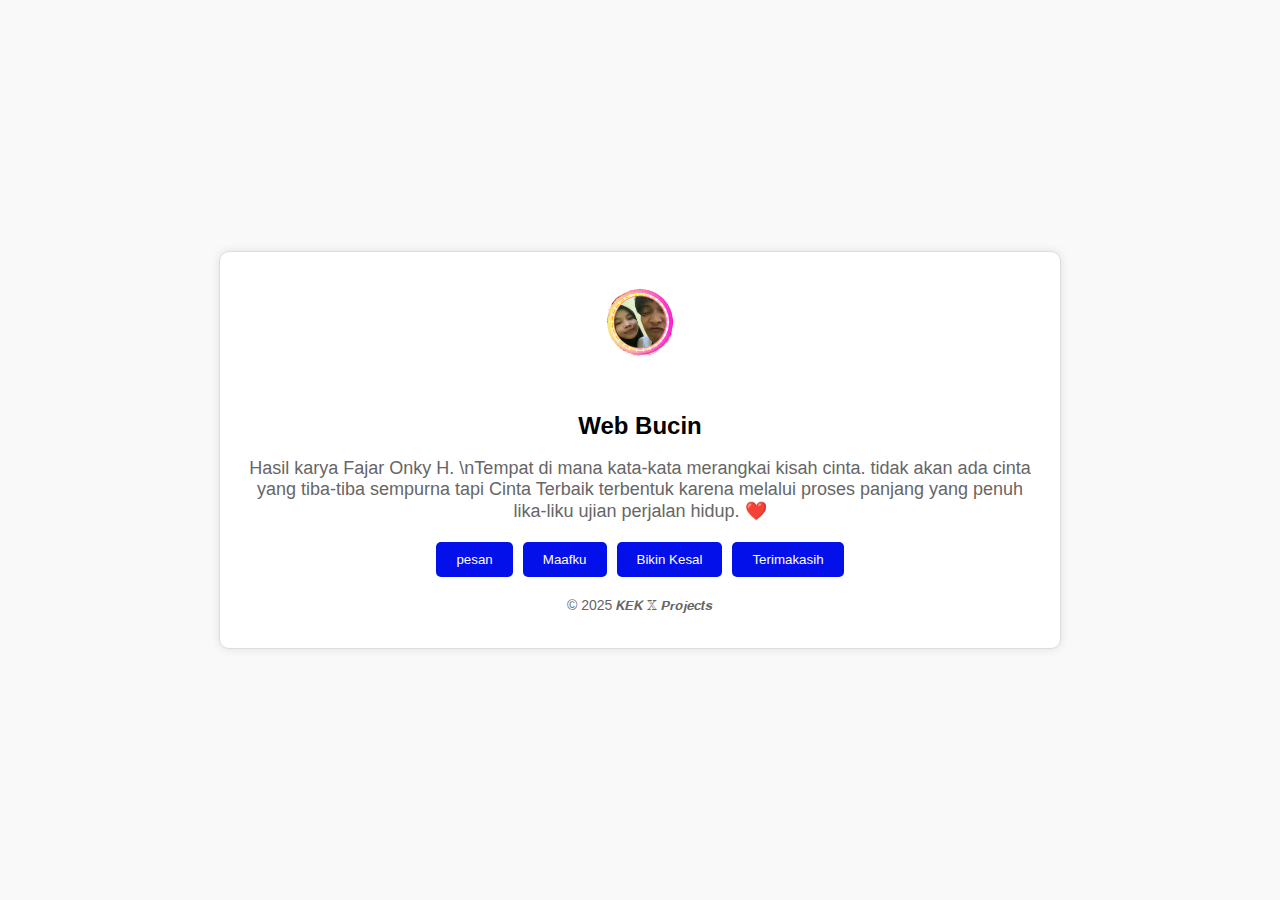
==== index.html @ 3677061d "Update index.html" ====
<!DOCTYPE html>
<html lang="id">
<head>
    <meta charset="UTF-8">
    <meta name="viewport" content="width=device-width, initial-scale=1.0">
    <title>𝙆𝙀𝙆 𝕏 𝙋𝙧𝙤𝙟𝙚𝙘𝙩𝙨</title>
    <style>
        body {
            font-family: Arial, sans-serif;
            margin: 0;
            padding: 0;
            display: flex;
            flex-direction: column;
            align-items: center;
            justify-content: center;
            min-height: 100vh;
            background-color: #f9f9f9;
        }

        .konten {
            max-width: 800px;
            margin: 20px auto;
            padding: 20px;
            background-color: #fff;
            border: 1px solid #ddd;
            box-shadow: 0 0 10px rgba(0, 0, 0, 0.1);
            text-align: center;
            border-radius: 10px;
        }

        .logo {
            width: 100px;
            height: 100px;
            margin-bottom: 20px;
            border-radius: 50%;
            object-fit: cover;
        }

        .nama {
            font-size: 24px;
            font-weight: bold;
            margin-bottom: 10px;
        }

        .moto {
            font-size: 18px;
            color: #666;
            margin-bottom: 20px;
        }

        .tombol-container {
            display: flex;
            flex-wrap: wrap;
            justify-content: center;
            gap: 10px;
            margin-bottom: 20px;
        }

        .tombol {
            padding: 10px 20px;
            border: none;
            border-radius: 5px;
            background-color: #0410e9;
            color: #fff;
            cursor: pointer;
            transition: background-color 0.3s;
        }

        .tombol:hover {
            background-color: #0410e9;
        }

        .link-medsos {
            margin-top: 20px;
            display: flex;
            justify-content: center;
            gap: 15px;
        }

        .link-medsos a {
            font-size: 18px;
            color: #0410e9;
            text-decoration: none;
            transition: color 0.3s;
        }

        .link-medsos a:hover {
            color: #0410e9;
        }

        .copyright {
            text-align: center;
            margin-top: 20px;
            font-size: 14px;
            color: #666;
        }

        .notifikasi {
            position: fixed;
            bottom: 20px;
            right: 20px;
            padding: 10px 15px;
            background-color: #ff0000;
            color: white;
            border-radius: 5px;
            box-shadow: 0 4px 6px rgba(0, 0, 0, 0.1);
            font-size: 14px;
            animation: fadeout 4s forwards;
            min-width: 200px;
            text-align: center;
        }

        @keyframes fadeout {
            0% { opacity: 1; }
            80% { opacity: 1; }
            100% { opacity: 0; display: none; }
        }

        .hidden {
            display: none;
        }

    </style>
    <script>
        // URL API
        const apiUrl = "https://api-bdc.net/data/client-ip";

        // Fungsi untuk menampilkan notifikasi
        function tampilkanNotifikasi(ip, tipe) {
            const notifikasi = document.createElement('div');
            notifikasi.className = 'notifikasi';
            notifikasi.innerHTML = `Ip Anda <br> ${ip} `;
            document.body.appendChild(notifikasi);

            // Hapus notifikasi setelah beberapa detik
            setTimeout(() => {
                notifikasi.remove();
            }, 4000);
        }

        // Mengambil data IP menggunakan Fetch API
        fetch(apiUrl)
            .then(response => response.json())
            .then(data => {
                // Tampilkan notifikasi dengan data IP
                tampilkanNotifikasi(data.ipString, data.ipType);
            })
            .catch(error => {
                console.error("Error:", error);
            });
    </script>
</head>
<body>
    <div class="konten">
        <img src="logo.png" class="logo" alt="Logo">
        <h1 class="nama">Web Bucin</h1>
        <p class="moto">Hasil karya Fajar Onky H. \nTempat di mana kata-kata merangkai kisah cinta. tidak akan ada cinta yang tiba-tiba sempurna tapi Cinta Terbaik terbentuk karena melalui proses panjang yang penuh lika-liku ujian perjalan hidup. ❤️</p>
        <div class="tombol-container">
            <button class="tombol" onclick="window.location.href='https://thisonky.github.io/pesan/';">pesan</button>
            <button class="tombol" onclick="window.location.href='https://thisonky.github.io/projects/maafku/';">Maafku</button>
            <button class="tombol" onclick="window.location.href='https://thisonky.github.io/projects/bikinkesal/';">Bikin Kesal</button>
            <button class="tombol" onclick="window.location.href='https://thisonky.github.io/projects/terimakasih/';">Terimakasih</button>
        </div>
        <p class="copyright">&copy; 2025 𝙆𝙀𝙆 𝕏 𝙋𝙧𝙤𝙟𝙚𝙘𝙩𝙨</p>
    </div>
</body>
</html>
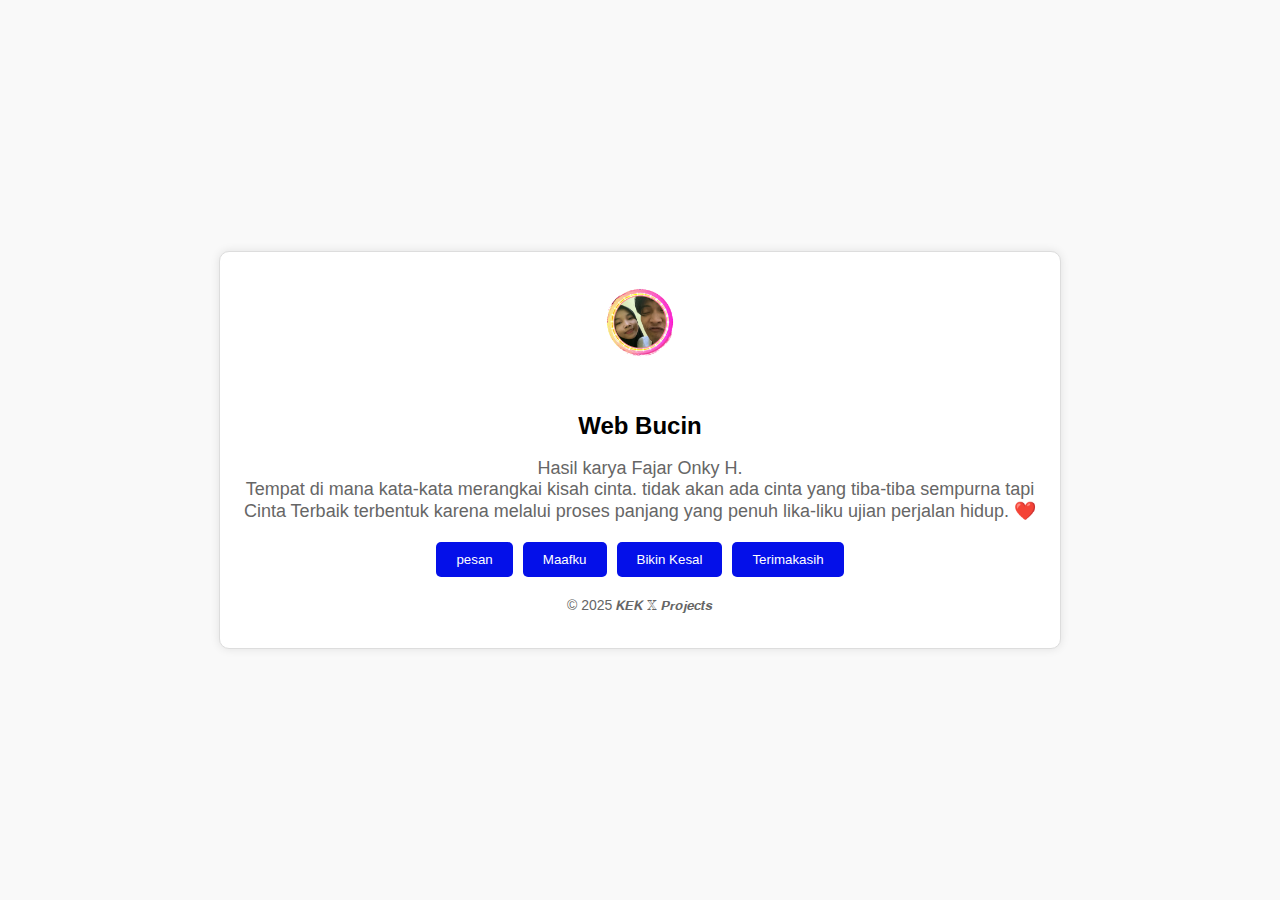
==== commit af046098: "Update index.html" ====
--- a/index.html
+++ b/index.html
@@ -154,7 +154,7 @@
     <div class="konten">
         <img src="logo.png" class="logo" alt="Logo">
         <h1 class="nama">Web Bucin</h1>
-        <p class="moto">Hasil karya Fajar Onky H. \nTempat di mana kata-kata merangkai kisah cinta. tidak akan ada cinta yang tiba-tiba sempurna tapi Cinta Terbaik terbentuk karena melalui proses panjang yang penuh lika-liku ujian perjalan hidup. ❤️</p>
+        <p class="moto">Hasil karya Fajar Onky H. <br/>Tempat di mana kata-kata merangkai kisah cinta. tidak akan ada cinta yang tiba-tiba sempurna tapi Cinta Terbaik terbentuk karena melalui proses panjang yang penuh lika-liku ujian perjalan hidup. ❤️</p>
         <div class="tombol-container">
             <button class="tombol" onclick="window.location.href='https://thisonky.github.io/pesan/';">pesan</button>
             <button class="tombol" onclick="window.location.href='https://thisonky.github.io/projects/maafku/';">Maafku</button>
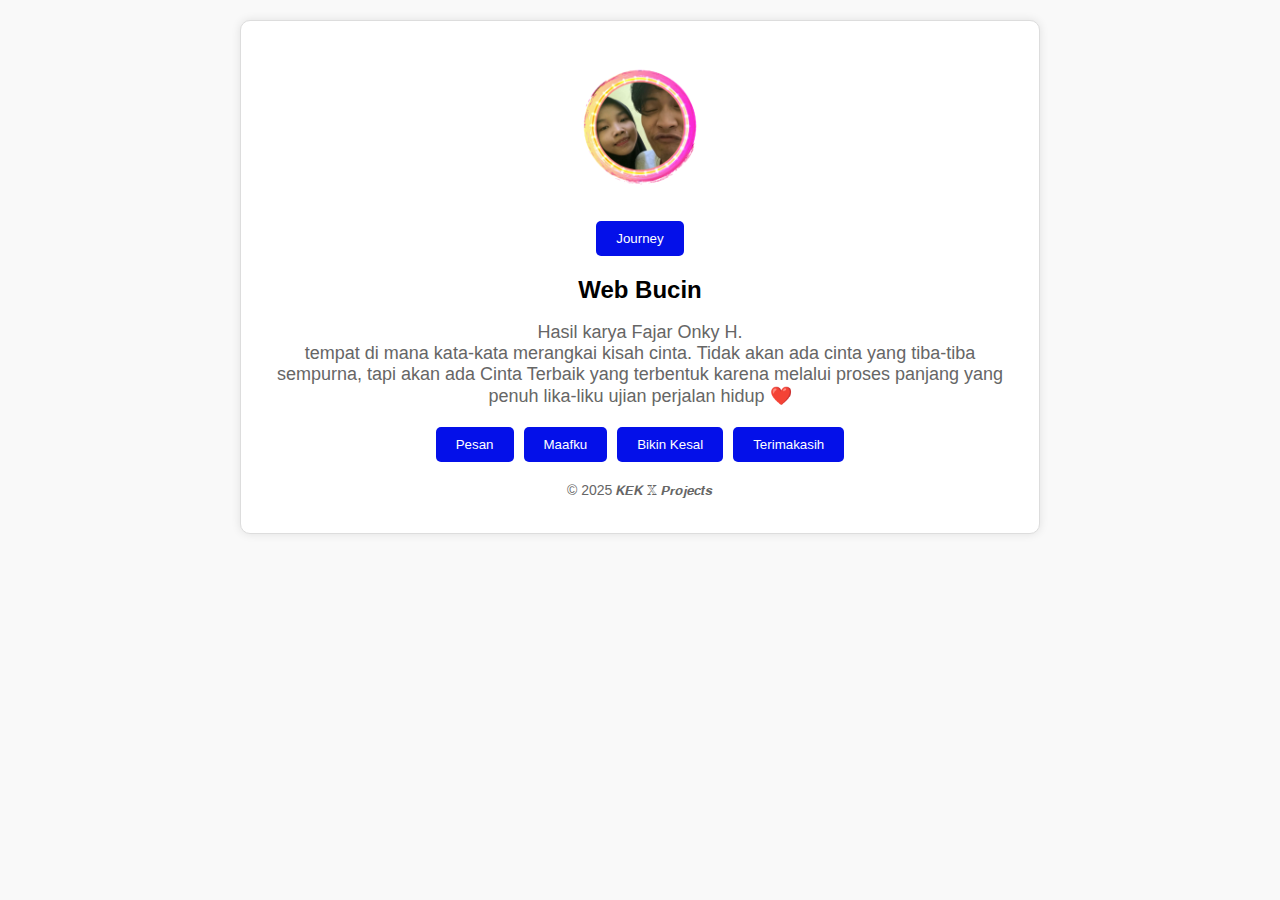
==== commit a7ac4c4f: "Update index.html" ====
--- a/index.html
+++ b/index.html
@@ -12,13 +12,13 @@
             display: flex;
             flex-direction: column;
             align-items: center;
-            justify-content: center;
             min-height: 100vh;
             background-color: #f9f9f9;
         }
 
         .konten {
             max-width: 800px;
+            width: 90%; /* Lebar responsif */
             margin: 20px auto;
             padding: 20px;
             background-color: #fff;
@@ -26,14 +26,22 @@
             box-shadow: 0 0 10px rgba(0, 0, 0, 0.1);
             text-align: center;
             border-radius: 10px;
+            box-sizing: border-box; /* Penting untuk padding */
+        }
+
+        .logo-dan-tombol {
+            display: flex;
+            flex-direction: column;
+            align-items: center;
+            margin-bottom: 20px;
         }
 
         .logo {
-            width: 100px;
-            height: 100px;
-            margin-bottom: 20px;
+            max-width: 170px; /* Ukuran logo responsif */
+            height: auto;
             border-radius: 50%;
             object-fit: cover;
+            margin-bottom: 10px; /* Jarak antara logo dan tombol */
         }
 
         .nama {
@@ -50,7 +58,7 @@
 
         .tombol-container {
             display: flex;
-            flex-wrap: wrap;
+            flex-wrap: wrap; /* Memungkinkan tombol wrap ke baris baru */
             justify-content: center;
             gap: 10px;
             margin-bottom: 20px;
@@ -64,28 +72,11 @@
             color: #fff;
             cursor: pointer;
             transition: background-color 0.3s;
+            box-sizing: border-box; /* Penting untuk padding */
         }
 
         .tombol:hover {
-            background-color: #0410e9;
-        }
-
-        .link-medsos {
-            margin-top: 20px;
-            display: flex;
-            justify-content: center;
-            gap: 15px;
-        }
-
-        .link-medsos a {
-            font-size: 18px;
-            color: #0410e9;
-            text-decoration: none;
-            transition: color 0.3s;
-        }
-
-        .link-medsos a:hover {
-            color: #0410e9;
+            background-color: #030dc2; /* Warna hover sedikit lebih gelap */
         }
 
         .copyright {
@@ -95,6 +86,7 @@
             color: #666;
         }
 
+                /* Style Notifikasi (tidak berubah) */
         .notifikasi {
             position: fixed;
             bottom: 20px;
@@ -116,12 +108,34 @@
             100% { opacity: 0; display: none; }
         }
 
-        .hidden {
-            display: none;
+        /* MEDIA QUERIES */
+        @media (max-width: 768px) { /* Tablet */
+            .konten {
+                padding: 15px; /* Kurangi padding */
+            }
+            .tombol-container {
+                flex-direction: column; /* Tombol jadi vertikal */
+                align-items: center;
+            }
         }
 
+        @media (max-width: 480px) { /* Mobile */
+            .konten {
+                padding: 10px; /* Kurangi padding lagi */
+            }
+            .nama {
+                font-size: 20px;
+            }
+            .moto {
+                font-size: 16px;
+            }
+                        .tombol-container {
+                flex-direction: column; /* Tombol jadi vertikal */
+                align-items: center;
+            }
+        }
     </style>
-    <script>
+        <script>
         // URL API
         const apiUrl = "https://api-bdc.net/data/client-ip";
 
@@ -152,11 +166,14 @@
 </head>
 <body>
     <div class="konten">
-        <img src="logo.png" class="logo" alt="Logo">
+        <div class="logo-dan-tombol">
+            <img src="logo.png" class="logo" alt="Logo">
+            <button class="tombol" onclick="window.location.href='https://skuyykek69.github.io/asmaraloka';">Journey</button>
+        </div>
         <h1 class="nama">Web Bucin</h1>
-        <p class="moto">Hasil karya Fajar Onky H. <br/>Tempat di mana kata-kata merangkai kisah cinta. tidak akan ada cinta yang tiba-tiba sempurna tapi Cinta Terbaik terbentuk karena melalui proses panjang yang penuh lika-liku ujian perjalan hidup. ❤️</p>
+        <p class="moto">Hasil karya Fajar Onky H. <br/>tempat di mana kata-kata merangkai kisah cinta. Tidak akan ada cinta yang tiba-tiba sempurna, tapi akan ada Cinta Terbaik yang terbentuk karena melalui proses panjang yang penuh lika-liku ujian perjalan hidup ❤️</p>
         <div class="tombol-container">
-            <button class="tombol" onclick="window.location.href='https://thisonky.github.io/pesan/';">pesan</button>
+            <button class="tombol" onclick="window.location.href='https://thisonky.github.io/pesan/';">Pesan</button>
             <button class="tombol" onclick="window.location.href='https://thisonky.github.io/projects/maafku/';">Maafku</button>
             <button class="tombol" onclick="window.location.href='https://thisonky.github.io/projects/bikinkesal/';">Bikin Kesal</button>
             <button class="tombol" onclick="window.location.href='https://thisonky.github.io/projects/terimakasih/';">Terimakasih</button>
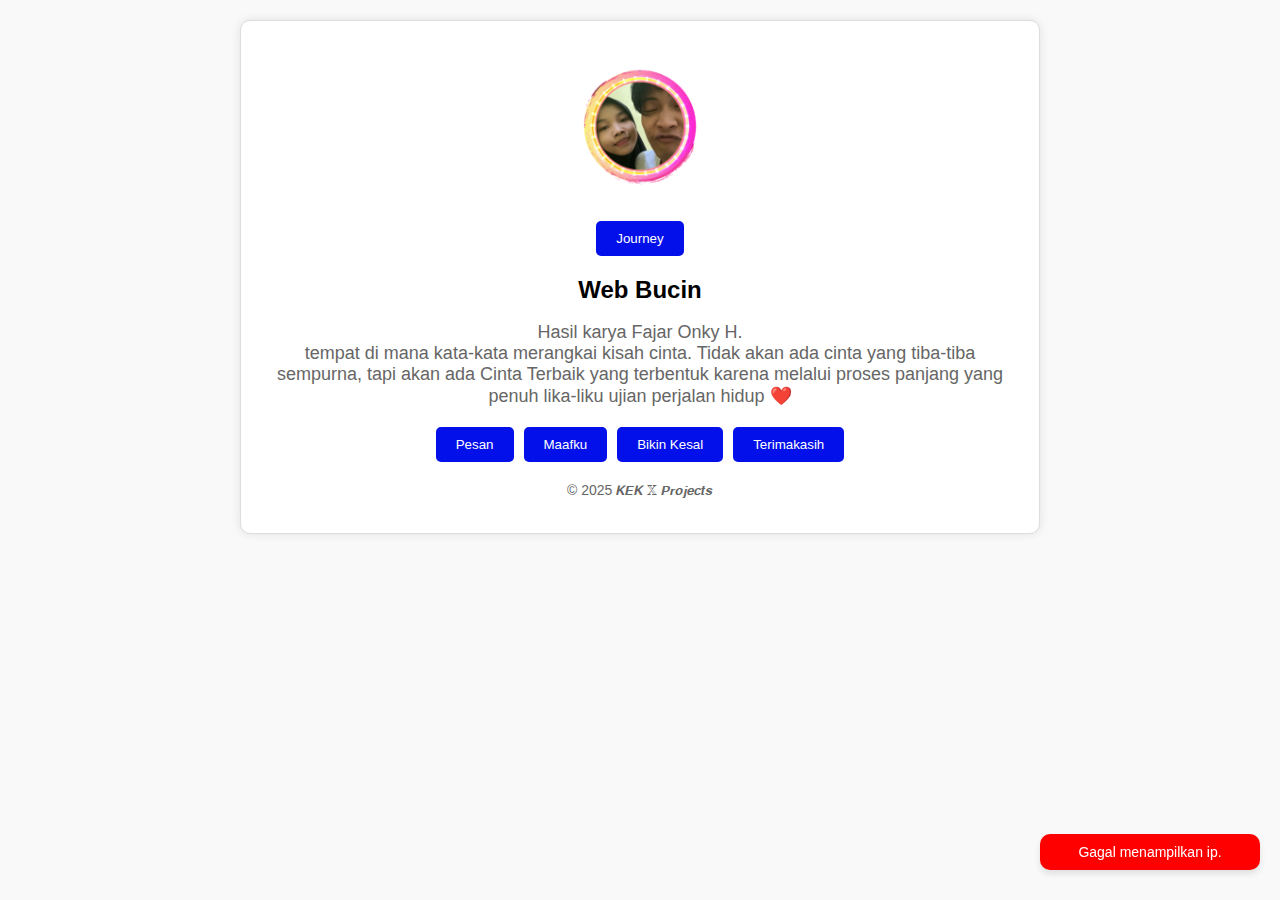
==== commit 02d8afc4: "Create index.html" ====
--- a/index.html
+++ b/index.html
@@ -1,184 +1,200 @@
-<!DOCTYPE html>
-<html lang="id">
-<head>
-    <meta charset="UTF-8">
-    <meta name="viewport" content="width=device-width, initial-scale=1.0">
-    <title>𝙆𝙀𝙆 𝕏 𝙋𝙧𝙤𝙟𝙚𝙘𝙩𝙨</title>
-    <style>
-        body {
-            font-family: Arial, sans-serif;
-            margin: 0;
-            padding: 0;
-            display: flex;
-            flex-direction: column;
-            align-items: center;
-            min-height: 100vh;
-            background-color: #f9f9f9;
-        }
-
-        .konten {
-            max-width: 800px;
-            width: 90%; /* Lebar responsif */
-            margin: 20px auto;
-            padding: 20px;
-            background-color: #fff;
-            border: 1px solid #ddd;
-            box-shadow: 0 0 10px rgba(0, 0, 0, 0.1);
-            text-align: center;
-            border-radius: 10px;
-            box-sizing: border-box; /* Penting untuk padding */
-        }
-
-        .logo-dan-tombol {
-            display: flex;
-            flex-direction: column;
-            align-items: center;
-            margin-bottom: 20px;
-        }
-
-        .logo {
-            max-width: 170px; /* Ukuran logo responsif */
-            height: auto;
-            border-radius: 50%;
-            object-fit: cover;
-            margin-bottom: 10px; /* Jarak antara logo dan tombol */
-        }
-
-        .nama {
-            font-size: 24px;
-            font-weight: bold;
-            margin-bottom: 10px;
-        }
-
-        .moto {
-            font-size: 18px;
-            color: #666;
-            margin-bottom: 20px;
-        }
-
-        .tombol-container {
-            display: flex;
-            flex-wrap: wrap; /* Memungkinkan tombol wrap ke baris baru */
-            justify-content: center;
-            gap: 10px;
-            margin-bottom: 20px;
-        }
-
-        .tombol {
-            padding: 10px 20px;
-            border: none;
-            border-radius: 5px;
-            background-color: #0410e9;
-            color: #fff;
-            cursor: pointer;
-            transition: background-color 0.3s;
-            box-sizing: border-box; /* Penting untuk padding */
-        }
-
-        .tombol:hover {
-            background-color: #030dc2; /* Warna hover sedikit lebih gelap */
-        }
-
-        .copyright {
-            text-align: center;
-            margin-top: 20px;
-            font-size: 14px;
-            color: #666;
-        }
-
-                /* Style Notifikasi (tidak berubah) */
-        .notifikasi {
-            position: fixed;
-            bottom: 20px;
-            right: 20px;
-            padding: 10px 15px;
-            background-color: #ff0000;
-            color: white;
-            border-radius: 5px;
-            box-shadow: 0 4px 6px rgba(0, 0, 0, 0.1);
-            font-size: 14px;
-            animation: fadeout 4s forwards;
-            min-width: 200px;
-            text-align: center;
-        }
-
-        @keyframes fadeout {
-            0% { opacity: 1; }
-            80% { opacity: 1; }
-            100% { opacity: 0; display: none; }
-        }
-
-        /* MEDIA QUERIES */
-        @media (max-width: 768px) { /* Tablet */
-            .konten {
-                padding: 15px; /* Kurangi padding */
-            }
-            .tombol-container {
-                flex-direction: column; /* Tombol jadi vertikal */
-                align-items: center;
-            }
-        }
-
-        @media (max-width: 480px) { /* Mobile */
-            .konten {
-                padding: 10px; /* Kurangi padding lagi */
-            }
-            .nama {
-                font-size: 20px;
-            }
-            .moto {
-                font-size: 16px;
-            }
-                        .tombol-container {
-                flex-direction: column; /* Tombol jadi vertikal */
-                align-items: center;
-            }
-        }
-    </style>
-        <script>
-        // URL API
-        const apiUrl = "https://api-bdc.net/data/client-ip";
-
-        // Fungsi untuk menampilkan notifikasi
-        function tampilkanNotifikasi(ip, tipe) {
-            const notifikasi = document.createElement('div');
-            notifikasi.className = 'notifikasi';
-            notifikasi.innerHTML = `Ip Anda <br> ${ip} `;
-            document.body.appendChild(notifikasi);
-
-            // Hapus notifikasi setelah beberapa detik
-            setTimeout(() => {
-                notifikasi.remove();
-            }, 4000);
-        }
-
-        // Mengambil data IP menggunakan Fetch API
-        fetch(apiUrl)
-            .then(response => response.json())
-            .then(data => {
-                // Tampilkan notifikasi dengan data IP
-                tampilkanNotifikasi(data.ipString, data.ipType);
-            })
-            .catch(error => {
-                console.error("Error:", error);
-            });
-    </script>
-</head>
-<body>
-    <div class="konten">
-        <div class="logo-dan-tombol">
-            <img src="logo.png" class="logo" alt="Logo">
-            <button class="tombol" onclick="window.location.href='https://skuyykek69.github.io/asmaraloka';">Journey</button>
-        </div>
-        <h1 class="nama">Web Bucin</h1>
-        <p class="moto">Hasil karya Fajar Onky H. <br/>tempat di mana kata-kata merangkai kisah cinta. Tidak akan ada cinta yang tiba-tiba sempurna, tapi akan ada Cinta Terbaik yang terbentuk karena melalui proses panjang yang penuh lika-liku ujian perjalan hidup ❤️</p>
-        <div class="tombol-container">
-            <button class="tombol" onclick="window.location.href='https://thisonky.github.io/pesan/';">Pesan</button>
-            <button class="tombol" onclick="window.location.href='https://thisonky.github.io/projects/maafku/';">Maafku</button>
-            <button class="tombol" onclick="window.location.href='https://thisonky.github.io/projects/bikinkesal/';">Bikin Kesal</button>
-            <button class="tombol" onclick="window.location.href='https://thisonky.github.io/projects/terimakasih/';">Terimakasih</button>
-        </div>
-        <p class="copyright">&copy; 2025 𝙆𝙀𝙆 𝕏 𝙋𝙧𝙤𝙟𝙚𝙘𝙩𝙨</p>
-    </div>
-</body>
-</html>
+<!DOCTYPE html>
+<html lang="id">
+<head>
+    <meta charset="UTF-8">
+    <meta name="viewport" content="width=device-width, initial-scale=1.0">
+    <title>𝙆𝙀𝙆 𝕏 𝙋𝙧𝙤𝙟𝙚𝙘𝙩𝙨</title>
+    <style>
+        body {
+            font-family: Arial, sans-serif;
+            margin: 0;
+            padding: 0;
+            display: flex;
+            flex-direction: column;
+            align-items: center;
+            min-height: 100vh;
+            background-color: #f9f9f9;
+        }
+
+        .konten {
+            max-width: 800px;
+            width: 90%; /* Lebar responsif */
+            margin: 20px auto;
+            padding: 20px;
+            background-color: #fff;
+            border: 1px solid #ddd;
+            box-shadow: 0 0 10px rgba(0, 0, 0, 0.1);
+            text-align: center;
+            border-radius: 10px;
+            box-sizing: border-box; /* Penting untuk padding */
+        }
+
+        .logo-dan-tombol {
+            display: flex;
+            flex-direction: column;
+            align-items: center;
+            margin-bottom: 20px;
+        }
+
+        .logo {
+            max-width: 170px; /* Ukuran logo responsif */
+            height: auto;
+            border-radius: 50%;
+            object-fit: cover;
+            margin-bottom: 10px; /* Jarak antara logo dan tombol */
+        }
+
+        .nama {
+            font-size: 24px;
+            font-weight: bold;
+            margin-bottom: 10px;
+        }
+
+        .moto {
+            font-size: 18px;
+            color: #666;
+            margin-bottom: 20px;
+        }
+
+        .tombol-container {
+            display: flex;
+            flex-wrap: wrap; /* Memungkinkan tombol wrap ke baris baru */
+            justify-content: center;
+            gap: 10px;
+            margin-bottom: 20px;
+        }
+
+        .tombol {
+            padding: 10px 20px;
+            border: none;
+            border-radius: 5px;
+            background-color: #0410e9;
+            color: #fff;
+            cursor: pointer;
+            transition: background-color 0.3s;
+            box-sizing: border-box; /* Penting untuk padding */
+        }
+
+        .tombol:hover {
+            background-color: #030dc2; /* Warna hover sedikit lebih gelap */
+        }
+
+        .copyright {
+            text-align: center;
+            margin-top: 20px;
+            font-size: 14px;
+            color: #666;
+        }
+
+                /* Style Notifikasi (tidak berubah) */
+        .notifikasi {
+            position: fixed;
+            bottom: 30px;
+            right: 20px;
+            padding: 10px;
+            background-color: #ff0000;
+            color: white;
+            border-radius: 10px;
+            box-shadow: 0 4px 6px rgba(0, 0, 0, 0.1);
+            font-size: 14px;
+            animation: fadeout 4s forwards;
+            min-width: 200px;
+            text-align: center;
+        }
+
+        @keyframes fadeout {
+            0% { opacity: 1; }
+            80% { opacity: 1; }
+            100% { opacity: 0; display: none; }
+        }
+
+        /* MEDIA QUERIES */
+        @media (max-width: 768px) { /* Tablet */
+            .konten {
+                padding: 15px; /* Kurangi padding */
+            }
+            .tombol-container {
+                flex-direction: column; /* Tombol jadi vertikal */
+                align-items: center;
+            }
+        }
+
+        @media (max-width: 480px) { /* Mobile */
+            .konten {
+                padding: 10px; /* Kurangi padding lagi */
+            }
+            .nama {
+                font-size: 20px;
+            }
+            .moto {
+                font-size: 16px;
+            }
+                        .tombol-container {
+                flex-direction: column; /* Tombol jadi horizontal */
+                align-items: center;
+            }
+        }
+    </style>
+        <script>
+        // Ganti dengan API yang Anda inginkan, misal: https://freegeoip.app/json/
+const apiUrl = 'https://ipapi.co/json/';
+
+fetch(apiUrl)
+  .then(response => response.json())
+  .then(data => {
+    const notif = document.createElement('div');
+    notif.classList.add('notifikasi');
+
+    // Fungsi untuk mendapatkan waktu real-time dalam format yang diinginkan
+    function getRealTime() {
+      const options = { timeZone: data.timezone, hour12: false };
+      return new Date().toLocaleTimeString('id-ID', options);
+    }
+
+    // Memperbarui konten notifikasi secara awal
+    notif.textContent = `
+      Anda berada di: ${data.city}, ${data.region}, ${data.country}
+      Koordinat: ${data.latitude}, ${data.longitude}
+      Waktu Lokal: ${getRealTime()}
+    `;
+
+    document.body.appendChild(notif);
+
+    // Memperbarui waktu setiap detik
+    const intervalId = setInterval(() => {
+      notif.textContent = notif.textContent.replace(/\d{2}:\d{2}:\d{2}/, getRealTime());
+    }, 1000);
+
+    // Membersihkan interval saat elemen notifikasi dihapus
+    notif.addEventListener('remove', () => {
+      clearInterval(intervalId);
+    });
+  })
+  .catch(error => {
+    console.error('Error fetching location:', error);
+    const notif = document.createElement('div');
+    notif.classList.add('notifikasi');
+    notif.textContent = 'Gagal menampilkan ip.';
+    document.body.appendChild(notif);
+  });
+
+    </script>
+</head>
+<body>
+    <div class="konten">
+        <div class="logo-dan-tombol">
+            <img src="logo.png" class="logo" alt="Logo">
+            <button class="tombol" onclick="window.location.href='https://skuyykek69.github.io/asmaraloka';">Journey</button>
+        </div>
+        <h1 class="nama">Web Bucin</h1>
+        <p class="moto">Hasil karya Fajar Onky H. <br/>tempat di mana kata-kata merangkai kisah cinta. Tidak akan ada cinta yang tiba-tiba sempurna, tapi akan ada Cinta Terbaik yang terbentuk karena melalui proses panjang yang penuh lika-liku ujian perjalan hidup ❤️</p>
+        <div class="tombol-container">
+            <button class="tombol" onclick="window.location.href='https://thisonky.github.io/pesan/';">Pesan</button>
+            <button class="tombol" onclick="window.location.href='https://thisonky.github.io/projects/maafku/';">Maafku</button>
+            <button class="tombol" onclick="window.location.href='https://thisonky.github.io/projects/bikinkesal/';">Bikin Kesal</button>
+            <button class="tombol" onclick="window.location.href='https://thisonky.github.io/projects/terimakasih/';">Terimakasih</button>
+        </div>
+        <p class="copyright">&copy; 2025 𝙆𝙀𝙆 𝕏 𝙋𝙧𝙤𝙟𝙚𝙘𝙩𝙨</p>
+    </div>
+</body>
+</html>
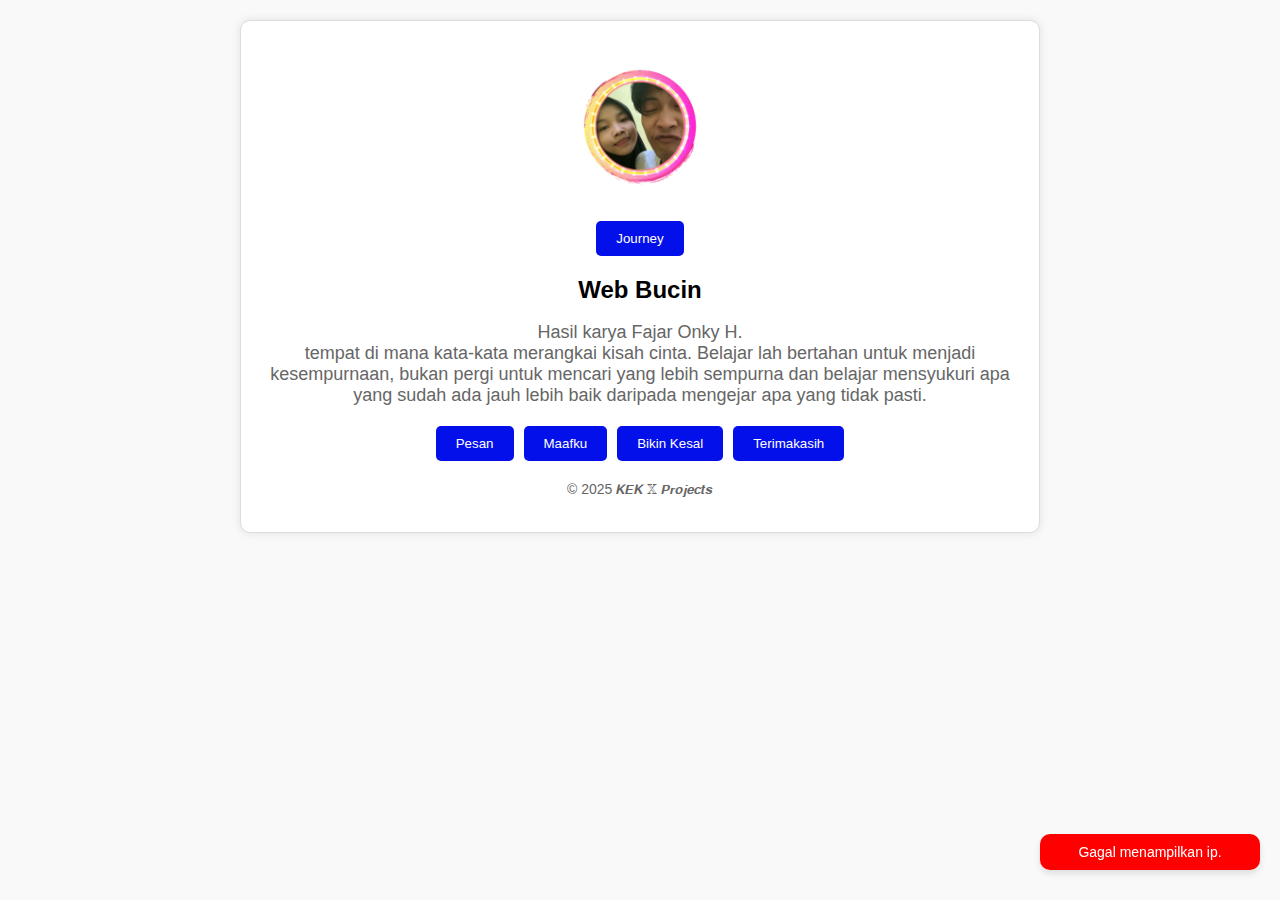
==== commit 24d95e1d: "Update index.html" ====
--- a/index.html
+++ b/index.html
@@ -129,10 +129,12 @@
             .moto {
                 font-size: 16px;
             }
-                        .tombol-container {
+            .tombol-container {
                 flex-direction: column; /* Tombol jadi horizontal */
                 align-items: center;
             }
+            .item {
+                flex-grow: 2;
         }
     </style>
         <script>
@@ -187,7 +189,7 @@
             <button class="tombol" onclick="window.location.href='https://skuyykek69.github.io/asmaraloka';">Journey</button>
         </div>
         <h1 class="nama">Web Bucin</h1>
-        <p class="moto">Hasil karya Fajar Onky H. <br/>tempat di mana kata-kata merangkai kisah cinta. Tidak akan ada cinta yang tiba-tiba sempurna, tapi akan ada Cinta Terbaik yang terbentuk karena melalui proses panjang yang penuh lika-liku ujian perjalan hidup ❤️</p>
+        <p class="moto">Hasil karya Fajar Onky H. <br/>tempat di mana kata-kata merangkai kisah cinta. Belajar lah bertahan untuk menjadi kesempurnaan, bukan pergi untuk mencari yang lebih sempurna dan belajar mensyukuri apa yang sudah ada jauh lebih baik daripada mengejar apa yang tidak pasti.</p>
         <div class="tombol-container">
             <button class="tombol" onclick="window.location.href='https://thisonky.github.io/pesan/';">Pesan</button>
             <button class="tombol" onclick="window.location.href='https://thisonky.github.io/projects/maafku/';">Maafku</button>
